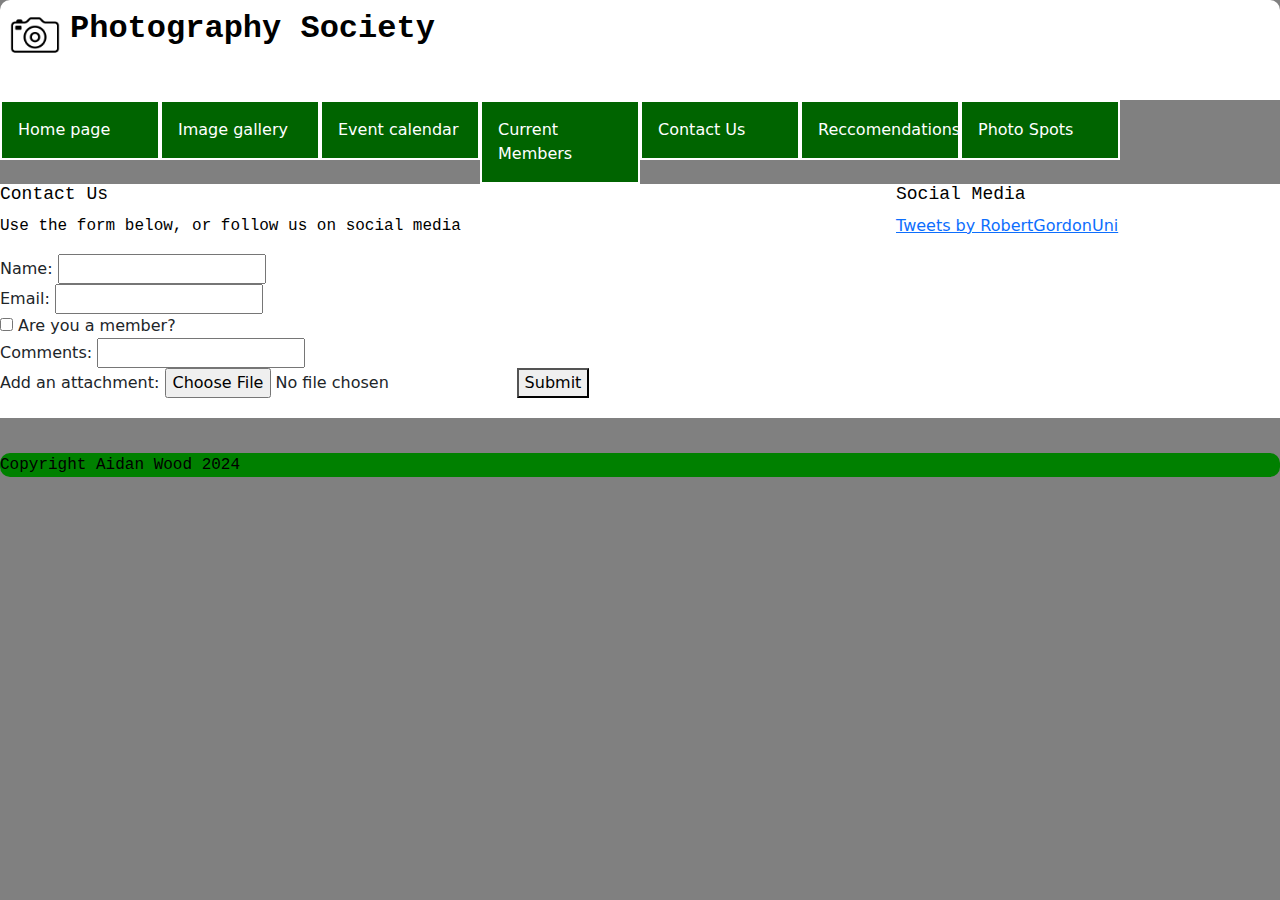
==== contact_us.html @ 26a156cc "Add files via upload" ====
<!DOCTYPE html>

<html>
    <head>
        <title>Photography Society</title>
        <link href="https://cdn.jsdelivr.net/npm/bootstrap@5.3.3/dist/css/bootstrap.min.css" rel="stylesheet">
        <script src="https://cdn.jsdelivr.net/npm/bootstrap@5.3.3/dist/js/bootstrap.min.js"></script>
        <link rel='stylesheet' href='css/main.css'> 
    </head>

    <body>
        <header>
            <h1>Photography Society</h1>
            <img src="images/logo.png" alt="Picture of a camera"/> 
        </header>

        <nav>
            <ul>
                <li class="active"><a href="index.html">Home page</a></li>
                <li class="active"><a href="img_gallery.html">Image gallery</a></li>
                <li class="active"><a href="event_calendar.html">Event calendar</a></li>
                <li class="active"><a href="current_members.html">Current Members</a></li>
                <li class="active"><a href="contact_us.html">Contact Us</a></li>
                <li class="active"><a href="reccomendations.html">Reccomendations</a></li>
                <li class="active"><a href="tips.html">Photo Spots</a></li>
            </ul>
        </nav>

        <main>
            <div class ="content-container">
                <div class ="left-col">
                    <!-- Header for page -->
                    <h3>Contact Us</h3>
                    <p>Use the form below, or follow us on social media</p>
                    <form>
                        <fieldset>
                            <!-- Asks the user various form details to enter -->
                            <label for="name">Name:</label>
                            <input type="text" name="name" value=""/> <br/>
                            <label for="email">Email:</label>
                            <input type="text" email="email" value=""/> <br/>
                            <input type="checkbox" id="membership" name="membership" value="Membership">
                            <label for="membership"> Are you a member?</label><br>
                            <label for="comments">Comments:</label>
                            <input type="text" comments="comments" value=""/> <br/>
                            <label for="attachments">Add an attachment:</label>
                            <input type="file" id="attachments" name="attachments" accept="image/png, image/jpeg" />
                            <!-- Button only gives limited output as we have no backend -->
                            <button type="button" onclick='document.getElementById("form_outcome").innerHTML="Form has been sent successfully!"'>Submit</button> 
                        </fieldset>
                    </form>
                    <div id="form_outcome">
                        <p></p>
                    </div>
                </div>
                <!-- Sets up a column on the right with a social media feed -->
                <div class ="right-col">
                    <h3>Social Media</h3>
                    <a class="twitter-timeline" data-width="300" data-height="900" href="https://twitter.com/RobertGordonUni?ref_src=twsrc%5Etfw">Tweets by RobertGordonUni</a> <script async src="https://platform.twitter.com/widgets.js"></script> 
                </div>
            </div>
        </main>

        <aside> </aside>

        <footer>
            <p>Copyright Aidan Wood 2024</p>    
        </footer>
    </body>
</html>
---- css/main.css ----
body{
    background-color: grey;
}

header{
    background-color: white;
    border-top-left-radius: 10px;
    border-top-right-radius: 10px;
    padding: 10px;
    height: 100px;
}

header img{
    width: 50px;
    height: 50px;
    float: left;
    margin-right: 10px;
}

h1{
    font-family: 'Courier New', Courier, monospace;
    color: black;
    font-size: xx-large;
    display: inline;
    font-weight: bolder;
}

h2{
    font-family: 'Courier New', Courier, monospace;
    color: black;
}
h3{
    font-family: 'Courier New', Courier, monospace;
    color: black;
    font-size: large;
}
h4{
    font-family: 'Courier New', Courier, monospace;
    color: black;
}
h5{
    font-family: 'Courier New', Courier, monospace;
    color: black;
    font-size: x-large;
    font-weight: bold;
}
h6{
    font-family: 'Courier New', Courier, monospace;
    color: cyan;
    font-size: xx-large;
}
p{
    font-family: 'Courier New', Courier, monospace;
    color: black;
    font-size: medium;
}

main{
    background-color: white;
    border-radius: 10px;
}

aside{
    background-color: white;
    display: flex;
    margin: 5px;
    margin-top: 30px;
    border-radius: 10px;
}

footer{
    background-color: green;
    border-radius: 10px;
}

nav li{
    border: 2px solid white;
    background-color: green;
    list-style-type: none;
    float: left;
    width: 12.5%;
    padding: 16px;
}

nav ul{
    margin: 0;
    padding: 0;
    overflow: hidden;
}

nav li a{
    color: white;
    text-decoration: none;
}

nav li:hover {
    background-color: black;
}


.active{
    background-color: darkgreen;
}

table{
    border-collapse: collapse;
    font-family: 'Courier New', Courier, monospace;
    table-layout: fixed;
    width: 80%;
    margin: 0 auto;
    margin-top: 30px;
    margin-bottom: 15px;
}

table th, table td{
    border: 2px solid #F0F0F0;
    font-size: 10pt;
    width: 12.5%;
    height: 10%;
    padding: 8px;
}
Table tr:nth-child(even){
    background-color: #F2F2F2;
}
Table tr:hover{
    background-color: grey;
}
Table th{
    background-color: green;
    color: white;
    text-align: center;
    vertical-align: middle;
}

.content-container {
    background-color: white;
    overflow: hidden;
}

.left-col{
    background-color: white;
    float: left;
    width: 50%;
}

.right-col{
    background-color: white;
    float: right;
    width: 30%;
}

.recc-left-col,
.recc-right-col {
    background-color: white;
    float: left;
    width: 100%; /* Initially, both columns take up the full width */
}

@media (min-width: 768px) {
    /* Adjust width for larger screens */
    .recc-left-col,
    .recc-right-col {
        width: 50%; /* Each column takes up 50% of the width on screens larger than 768px */
    }
}

.aside-left-col {
    width: 20%; 
}

.aside-right-col {
    width: 70%;
    margin-left: 30px;
    margin-top: 30px;
}

fieldset {
    margin-bottom: 20px; 
}

.gallery-img{
    margin: 5px;
    width: 100%;
}

.img-gallery{
    padding-top: 10px;
}

.img-gallery.row{
    margin-bottom: 10px;
}

.video-container {
    display: flex;
    justify-content: center;
    align-items: center;
    flex-direction: column;
    margin: 6px;
}

.video-entry {
    margin: 20px;
    text-align: center;
    margin-bottom: 50px; 
}

.video-entry h3 {
    margin-bottom: 10px; 
}

.camera-container {
    text-align: center; /* Center-align all content */
    margin: 5px;
    margin-bottom: 30px;
    margin-right: 15px;
}

.title-container {
    margin: 6px;
    text-align: center; /* Center-align text within the container */
}
.carousel-item{
    height: 400px;
    position: relative;
}

.carousel-caption{
    position: absolute;
    left: 15%;
    bottom: 1.25rem;
    right: 15%;
    padding-top: 1.25rem;
    padding-bottom: 1.25rem;
    color: #fff;
    text-align: center;
}
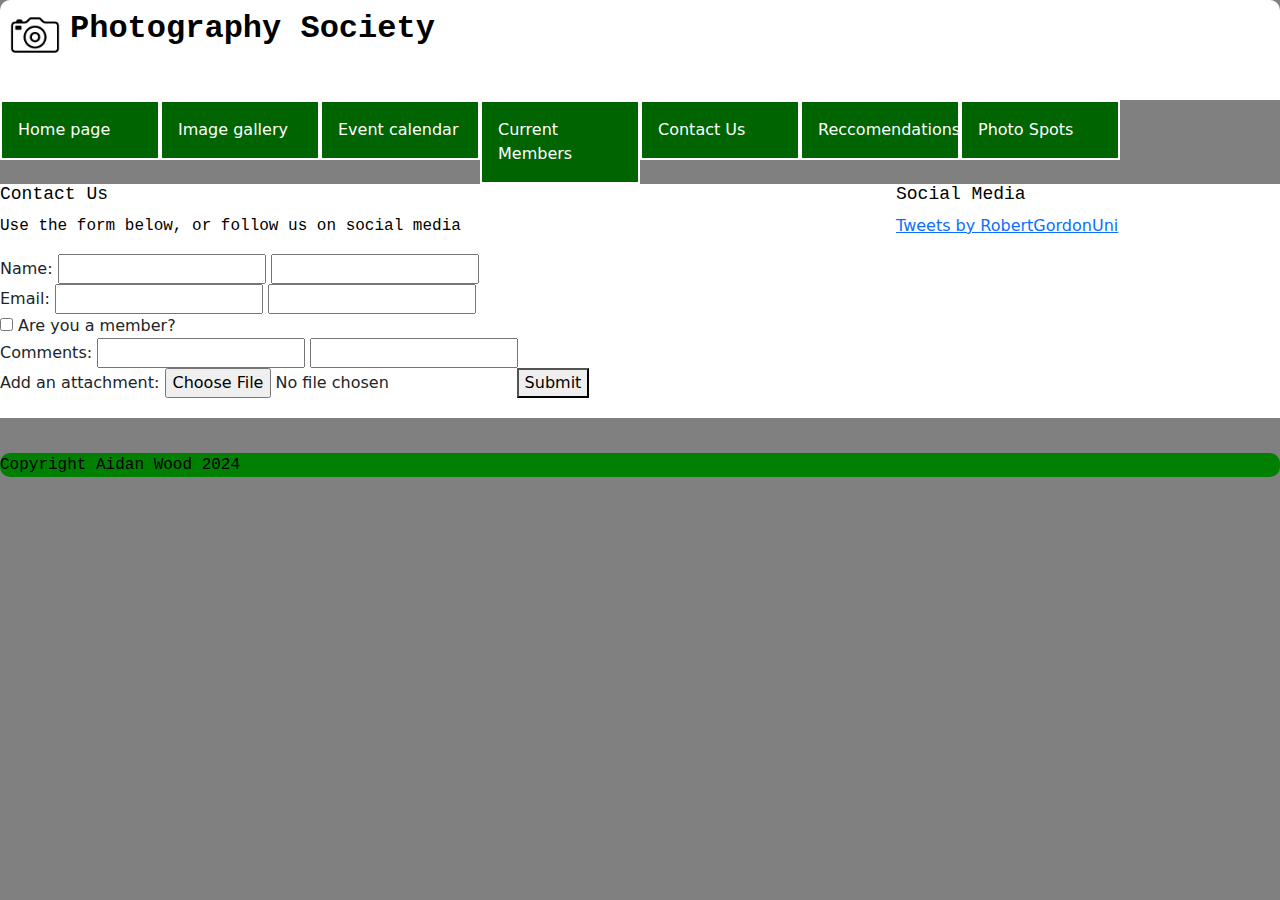
==== commit fc087b78: "Add files via upload" ====
--- a/contact_us.html
+++ b/contact_us.html
@@ -1,8 +1,9 @@
 <!DOCTYPE html>
 
-<html>
+<html lang="en">
     <head>
         <title>Photography Society</title>
+        <meta charset="UTF-8">
         <link href="https://cdn.jsdelivr.net/npm/bootstrap@5.3.3/dist/css/bootstrap.min.css" rel="stylesheet">
         <script src="https://cdn.jsdelivr.net/npm/bootstrap@5.3.3/dist/js/bootstrap.min.js"></script>
         <link rel='stylesheet' href='css/main.css'> 
@@ -11,7 +12,7 @@
     <body>
         <header>
             <h1>Photography Society</h1>
-            <img src="images/logo.png" alt="Picture of a camera"/> 
+            <img src="images/logo.png" alt="Picture of a camera"> 
         </header>
 
         <nav>
@@ -36,15 +37,18 @@
                         <fieldset>
                             <!-- Asks the user various form details to enter -->
                             <label for="name">Name:</label>
-                            <input type="text" name="name" value=""/> <br/>
+                            <input id="name">
+                            <input type="text" name="name" value=""> <br>
                             <label for="email">Email:</label>
-                            <input type="text" email="email" value=""/> <br/>
+                            <input id="email">
+                            <input type="text" name="email" value=""> <br>
                             <input type="checkbox" id="membership" name="membership" value="Membership">
                             <label for="membership"> Are you a member?</label><br>
                             <label for="comments">Comments:</label>
-                            <input type="text" comments="comments" value=""/> <br/>
+                            <input id="comments">
+                            <input type="text" name="comments" value=""> <br>
                             <label for="attachments">Add an attachment:</label>
-                            <input type="file" id="attachments" name="attachments" accept="image/png, image/jpeg" />
+                            <input type="file" id="attachments" name="attachments" accept="image/png, image/jpeg" >
                             <!-- Button only gives limited output as we have no backend -->
                             <button type="button" onclick='document.getElementById("form_outcome").innerHTML="Form has been sent successfully!"'>Submit</button> 
                         </fieldset>
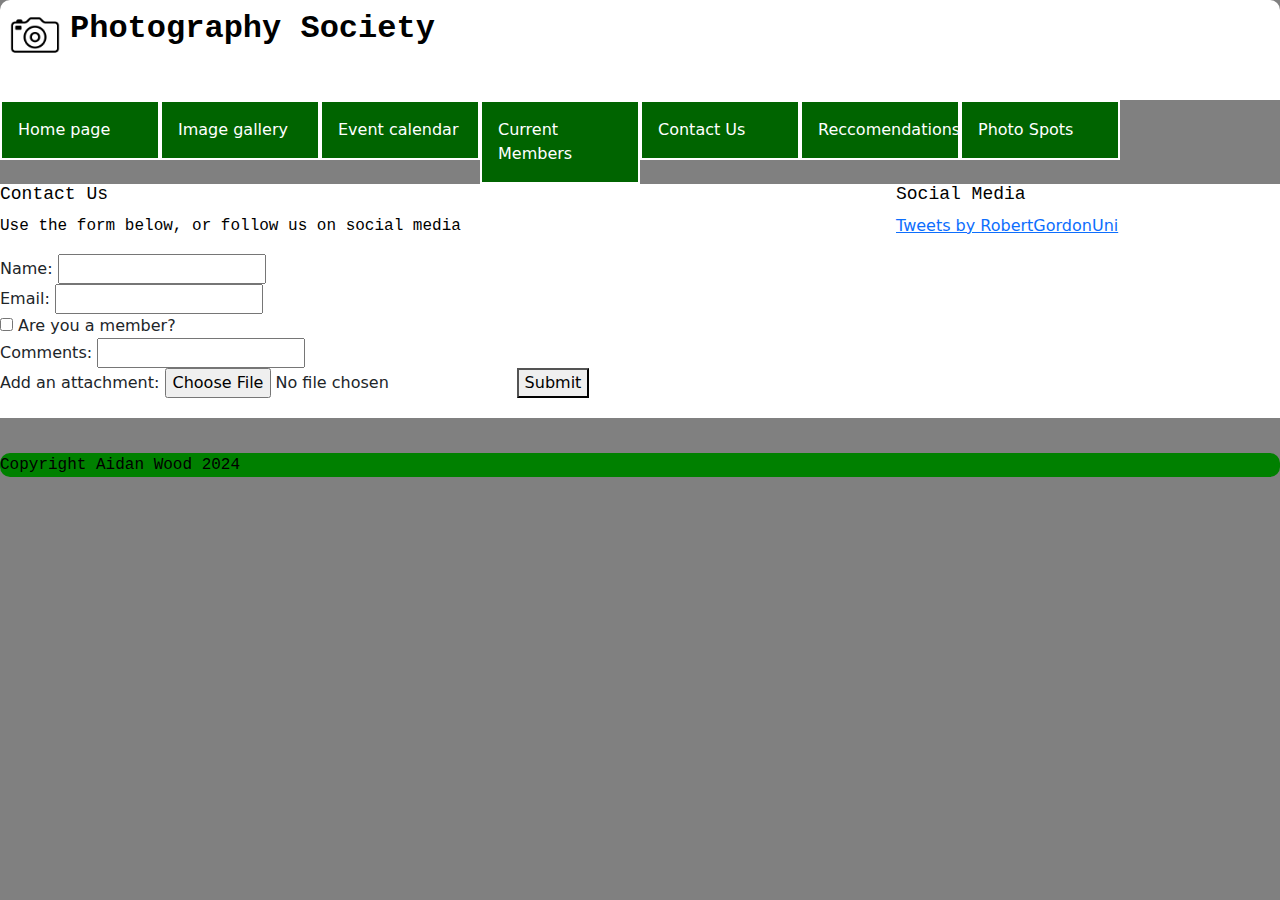
==== commit 52820137: "Add files via upload" ====
--- a/contact_us.html
+++ b/contact_us.html
@@ -37,16 +37,13 @@
                         <fieldset>
                             <!-- Asks the user various form details to enter -->
                             <label for="name">Name:</label>
-                            <input id="name">
-                            <input type="text" name="name" value=""> <br>
+                            <input type="text" id="name" name="name" value=""> <br>
                             <label for="email">Email:</label>
-                            <input id="email">
-                            <input type="text" name="email" value=""> <br>
+                            <input type="text" id="email" name="email" value=""> <br>
                             <input type="checkbox" id="membership" name="membership" value="Membership">
                             <label for="membership"> Are you a member?</label><br>
                             <label for="comments">Comments:</label>
-                            <input id="comments">
-                            <input type="text" name="comments" value=""> <br>
+                            <input type="text" id="comments" name="comments" value=""> <br>
                             <label for="attachments">Add an attachment:</label>
                             <input type="file" id="attachments" name="attachments" accept="image/png, image/jpeg" >
                             <!-- Button only gives limited output as we have no backend -->
--- a/css/main.css
+++ b/css/main.css
@@ -1,7 +1,11 @@
+/*Sets the default background to grey */
 body{
     background-color: grey;
 }
 
+/*Sets the header to white */
+/*adds padding and border details for better visuals */
+/*Adds height to it so the login feature on the index page has room to fit */
 header{
     background-color: white;
     border-top-left-radius: 10px;
@@ -10,6 +14,8 @@
     height: 100px;
 }
 
+/*Sets the header image to a 50x50 image */
+/*Also makes it appear on the left with a small margin so it doesnt touch the side */
 header img{
     width: 50px;
     height: 50px;
@@ -17,6 +23,7 @@
     margin-right: 10px;
 }
 
+/*Makes h1 a bolded and big font to be used for titles/sub-titles */
 h1{
     font-family: 'Courier New', Courier, monospace;
     color: black;
@@ -38,23 +45,28 @@
     font-family: 'Courier New', Courier, monospace;
     color: black;
 }
+/*Sets a smaller version of the main header text for when needed */
 h5{
     font-family: 'Courier New', Courier, monospace;
     color: black;
     font-size: x-large;
     font-weight: bold;
 }
+/*Make large and cyan for use in the image carousel */
 h6{
     font-family: 'Courier New', Courier, monospace;
     color: cyan;
     font-size: xx-large;
 }
+
 p{
     font-family: 'Courier New', Courier, monospace;
     color: black;
     font-size: medium;
 }
 
+/* Sets the main and asides background to white to stand out against the grey background*/
+/* Also includes border and margin details for styling */
 main{
     background-color: white;
     border-radius: 10px;
@@ -68,11 +80,13 @@
     border-radius: 10px;
 }
 
+/*Makes footer background green so it stands out from the rest of the page */
 footer{
     background-color: green;
     border-radius: 10px;
 }
 
+/*Makes the page links into green blocks*/
 nav li{
     border: 2px solid white;
     background-color: green;
@@ -88,11 +102,13 @@
     overflow: hidden;
 }
 
+/* Sets the link text white */
 nav li a{
     color: white;
     text-decoration: none;
 }
 
+/* Makes link block black when hovered over */
 nav li:hover {
     background-color: black;
 }
@@ -102,6 +118,8 @@
     background-color: darkgreen;
 }
 
+
+/* Sets details for the table to display across most of the screen with margins to seperate it from the rest of the page */
 table{
     border-collapse: collapse;
     font-family: 'Courier New', Courier, monospace;
@@ -112,6 +130,7 @@
     margin-bottom: 15px;
 }
 
+/* Sets all the cells to be an equal size with equal size text */
 table th, table td{
     border: 2px solid #F0F0F0;
     font-size: 10pt;
@@ -122,9 +141,12 @@
 Table tr:nth-child(even){
     background-color: #F2F2F2;
 }
+/* Changes cells to grey when hovered over */
 Table tr:hover{
     background-color: grey;
 }
+
+/*Sets header cells to have aligned text both horizontally and vertically */
 Table th{
     background-color: green;
     color: white;
@@ -132,23 +154,27 @@
     vertical-align: middle;
 }
 
+/* Sets all content within the container to be displayed against a white background */
 .content-container {
     background-color: white;
     overflow: hidden;
 }
 
+/* Sets the left column to take up the left side of the column */
 .left-col{
     background-color: white;
     float: left;
     width: 50%;
 }
-
+/* Sets the right column to take up the right side of the screen */
+/* width doesnt add up to 100 so there is still room on both sides of the screen */
 .right-col{
     background-color: white;
     float: right;
     width: 30%;
 }
 
+/* Sets up columns for reccomendation page */
 .recc-left-col,
 .recc-right-col {
     background-color: white;
@@ -164,20 +190,24 @@
     }
 }
 
+/* Sets the aside left column for holding the news image */
 .aside-left-col {
     width: 20%; 
 }
 
+/* Sets the right aside column for displaying news text */
 .aside-right-col {
     width: 70%;
     margin-left: 30px;
     margin-top: 30px;
 }
 
+/* Center-align text within the container */
 fieldset {
     margin-bottom: 20px; 
 }
 
+/* Sets margins and sizes for gallery images so they all fit correctly */
 .gallery-img{
     margin: 5px;
     width: 100%;
@@ -191,6 +221,7 @@
     margin-bottom: 10px;
 }
 
+/* Centers the videos and displays all 3 in one column as you scroll down */
 .video-container {
     display: flex;
     justify-content: center;
@@ -199,16 +230,14 @@
     margin: 6px;
 }
 
+/* centers the text with each video and creates space between videos */
 .video-entry {
     margin: 20px;
     text-align: center;
     margin-bottom: 50px; 
 }
 
-.video-entry h3 {
-    margin-bottom: 10px; 
-}
-
+/* Centers the images and text with each set of camera info along with margins to seperate them*/
 .camera-container {
     text-align: center; /* Center-align all content */
     margin: 5px;
@@ -220,11 +249,13 @@
     margin: 6px;
     text-align: center; /* Center-align text within the container */
 }
+/* Sets height for carousel images so they all display the same */
 .carousel-item{
     height: 400px;
     position: relative;
 }
 
+/* Adds placement and display options for the carousel captions so they display properly */
 .carousel-caption{
     position: absolute;
     left: 15%;
